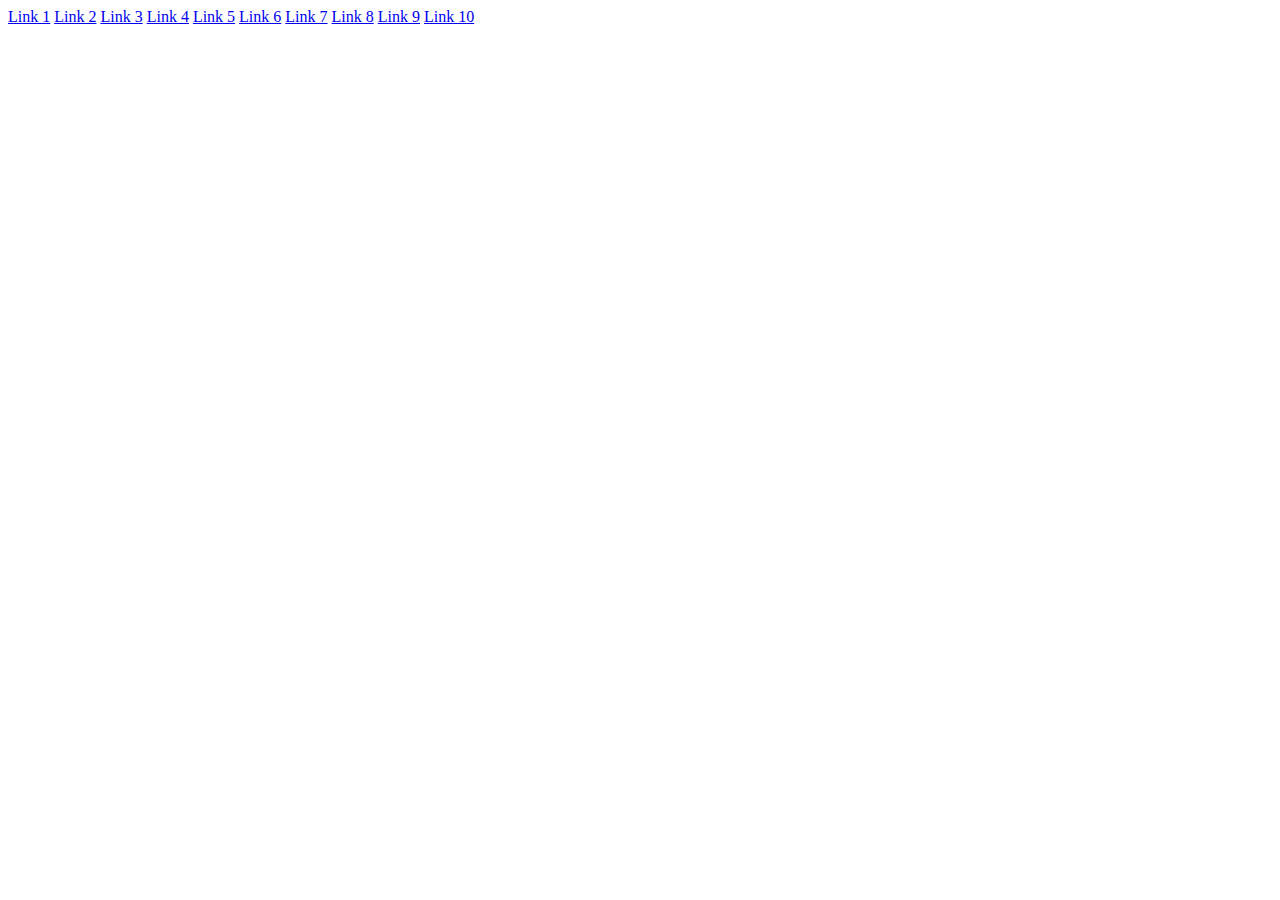
==== soundboard/index.html @ 01439fb0 "Creates soundboard app skeleton" ====
<!DOCTYPE html>
<html lang="en">
<head>
    <meta charset="UTF-8">
    <meta name="viewport" content="width=device-width, initial-scale=1.0">
    <title>Soundboard</title>
</head>
<body>
    <header></header>
    <main>
        <a href="#">Link 1</a>
        <a href="#">Link 2</a>
        <a href="#">Link 3</a>
        <a href="#">Link 4</a>
        <a href="#">Link 5</a>
        <a href="#">Link 6</a>
        <a href="#">Link 7</a>
        <a href="#">Link 8</a>
        <a href="#">Link 9</a>
        <a href="#">Link 10</a>
    </main>
    <footer></footer>
</body>
</html>
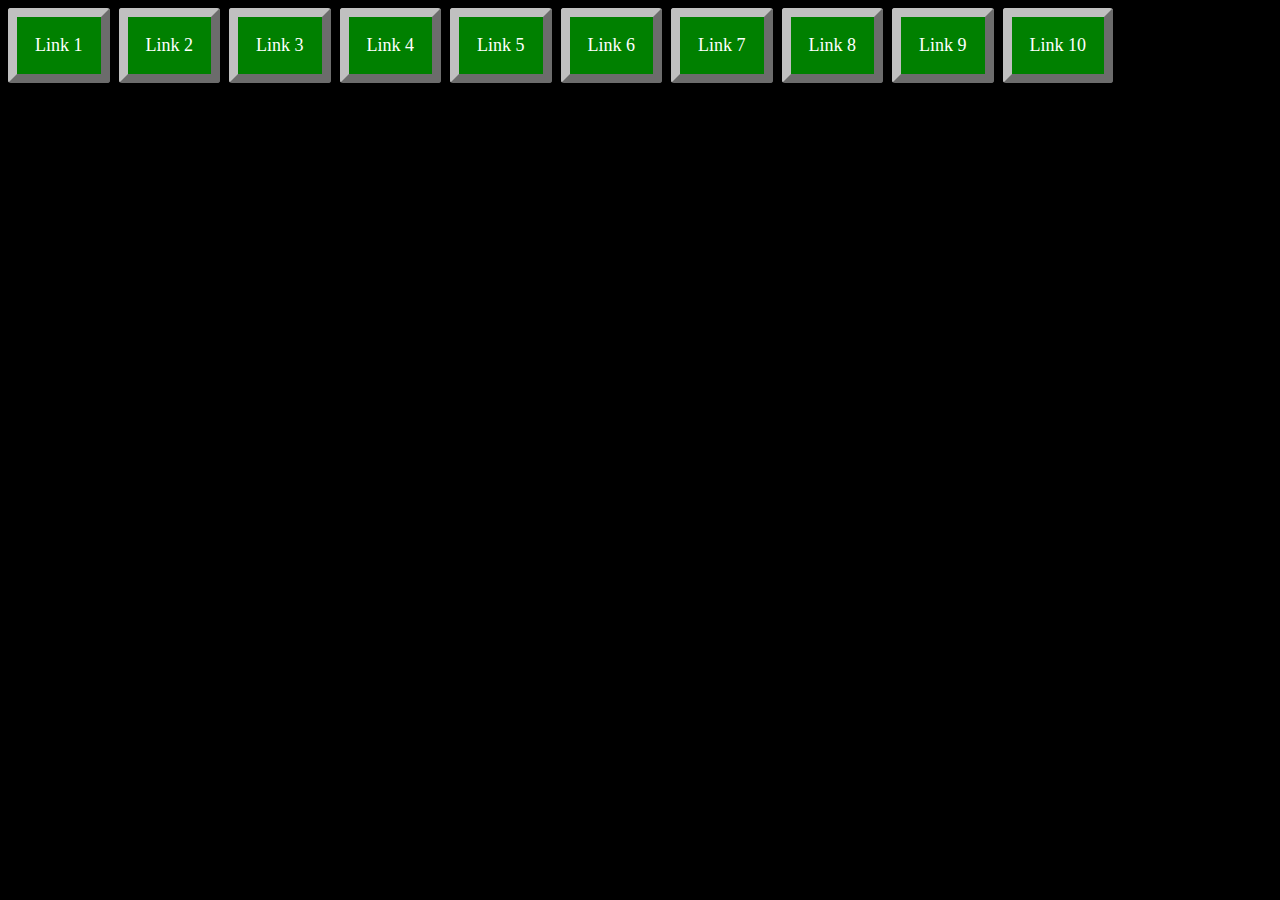
==== commit e10decc6: "Adds CSS for soundboard" ====
--- a/soundboard/index.html
+++ b/soundboard/index.html
@@ -4,6 +4,7 @@
     <meta charset="UTF-8">
     <meta name="viewport" content="width=device-width, initial-scale=1.0">
     <title>Soundboard</title>
+    <link rel="stylesheet" href="soundboard.css">
 </head>
 <body>
     <header></header>
--- a/soundboard/soundboard.css
+++ b/soundboard/soundboard.css
@@ -0,0 +1,35 @@
+html{
+    font-size: 18px;
+    background-color: black;
+}
+
+main{
+    display: flex;
+    gap: 0.5rem;
+}
+
+main a:link{
+    background-color: green;
+    padding: 1rem;
+    color: white;
+    border: 0.5rem silver outset;
+    border-radius: 3px;
+    text-decoration: none;
+}
+
+main a:visited{
+    color: white;
+}
+
+main a:hover{
+    cursor: crosshair;
+
+}
+
+main a:focus{}
+
+main a:active{
+    border: 0.5rem silver inset;
+    background-color: darkgreen;
+    color: silver;
+}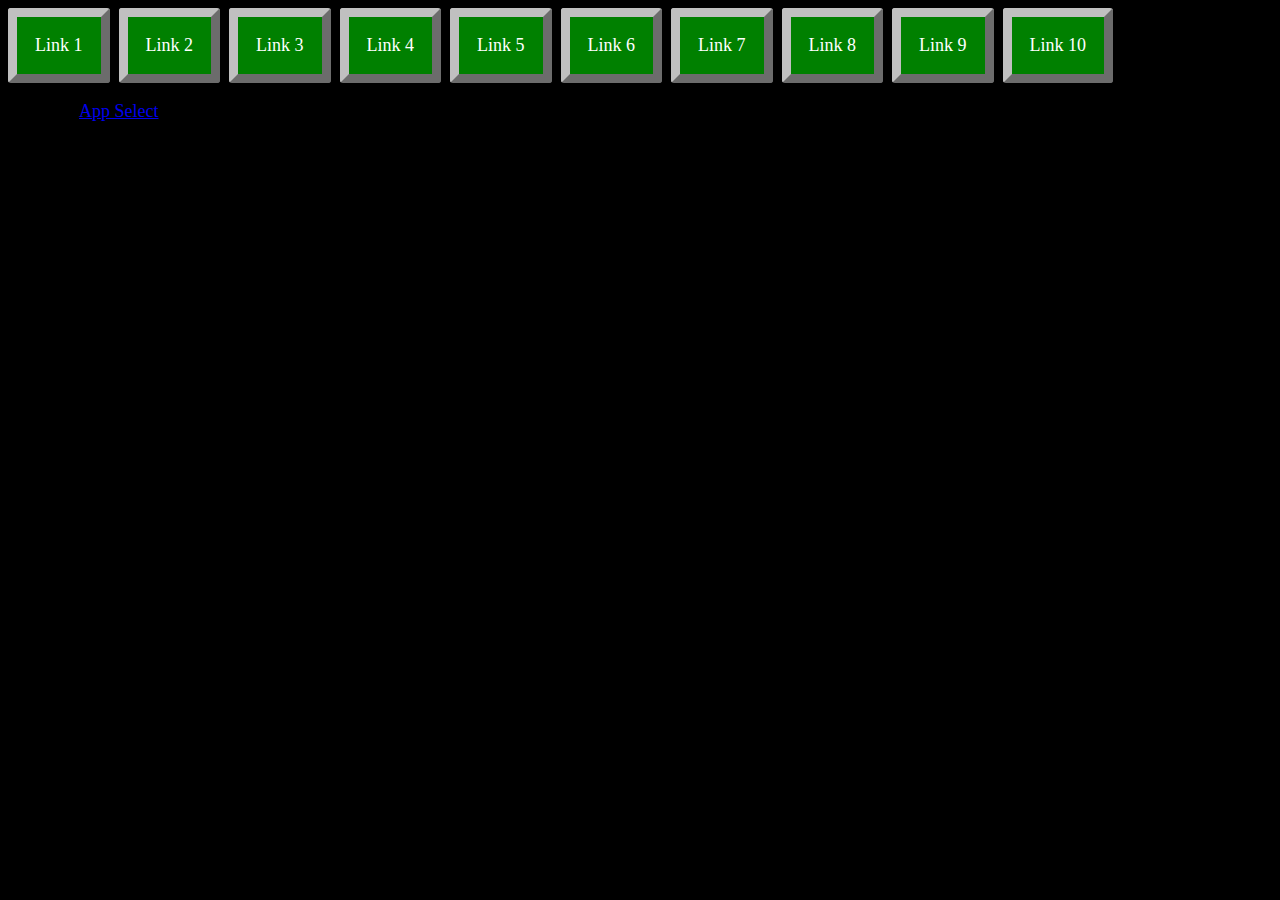
==== commit feb93c42: "Adds link back to app select" ====
--- a/soundboard/index.html
+++ b/soundboard/index.html
@@ -20,6 +20,8 @@
         <a href="#">Link 9</a>
         <a href="#">Link 10</a>
     </main>
-    <footer></footer>
+    <footer>
+        <p>Return to <a href="../index.html">App Select</a></p>
+    </footer>
 </body>
 </html>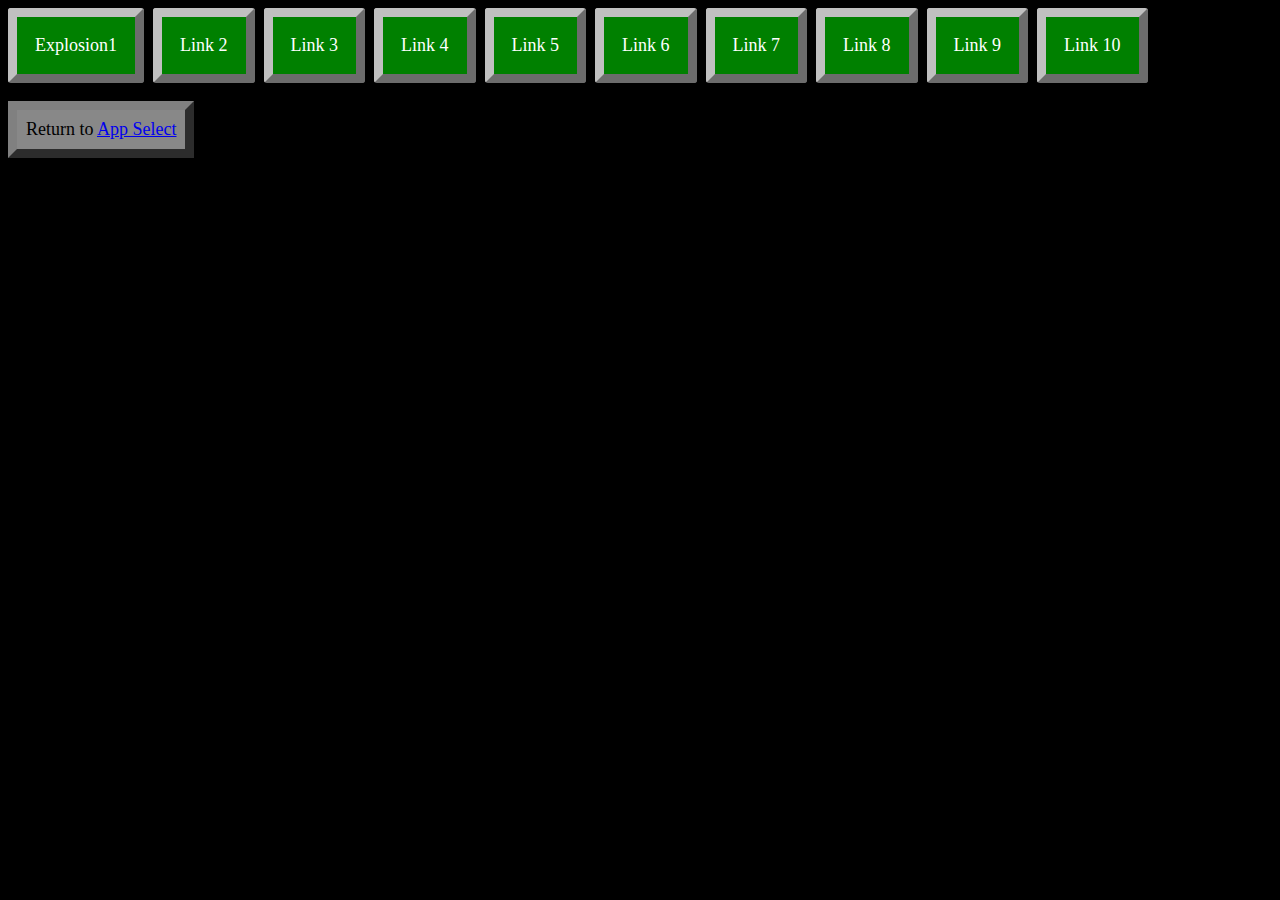
==== commit 35a69371: "Activates link 1 with target" ====
--- a/soundboard/index.html
+++ b/soundboard/index.html
@@ -9,7 +9,7 @@
 <body>
     <header></header>
     <main>
-        <a href="#">Link 1</a>
+        <a href="./sounds/Retro%20Sounds%2032-Bit/explosion1.wav">Explosion1</a>
         <a href="#">Link 2</a>
         <a href="#">Link 3</a>
         <a href="#">Link 4</a>
--- a/soundboard/soundboard.css
+++ b/soundboard/soundboard.css
@@ -32,4 +32,12 @@
     border: 0.5rem silver inset;
     background-color: darkgreen;
     color: silver;
+}
+
+footer p{
+    color: #000;
+    background-color: #888;
+    padding: 0.5rem;
+    border: 0.5rem gray outset;
+    display: inline-block;
 }